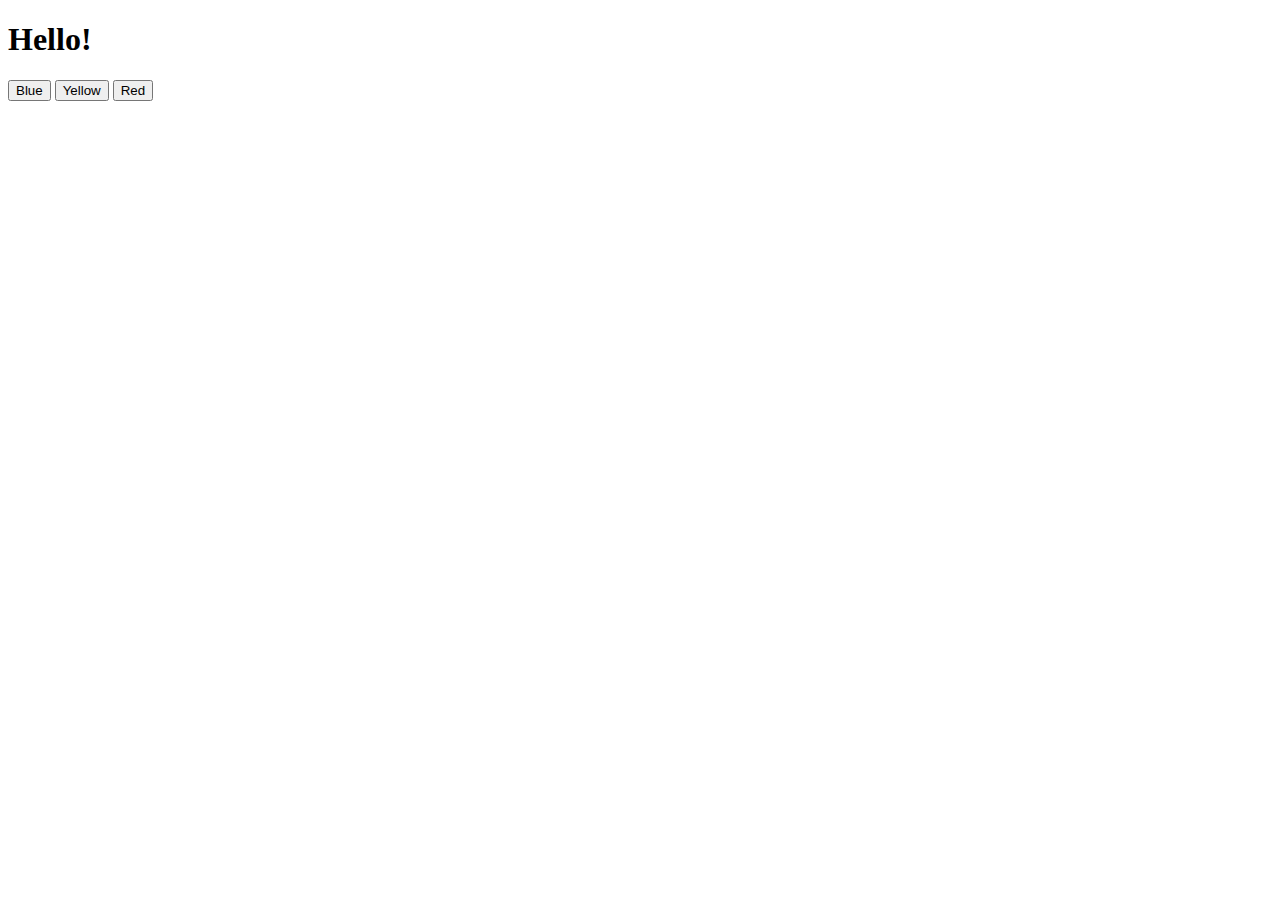
==== colors.html @ 65aa5fe0 "more javascript" ====
<!DOCTYPE html>

<html leng="en">
  <head>
    <title>Colors</title>
    <script>
      document.addEventListener("DOMContentLoaded", function() {
        document.querySelectorAll("button").forEach(function (button) {
          button.onclick = function () {
            document.querySelector("#hello").style.color = button.dataset.color;
          };
        });
      });
    </script>
  </head>
  <body>
    <div>
      <h1 id="hello">Hello!</h1>
      <button data-color="blue">Blue</button>
      <button data-color="yellow">Yellow</button>
      <button data-color="red">Red</button>
    </div>
  </body>
</html>
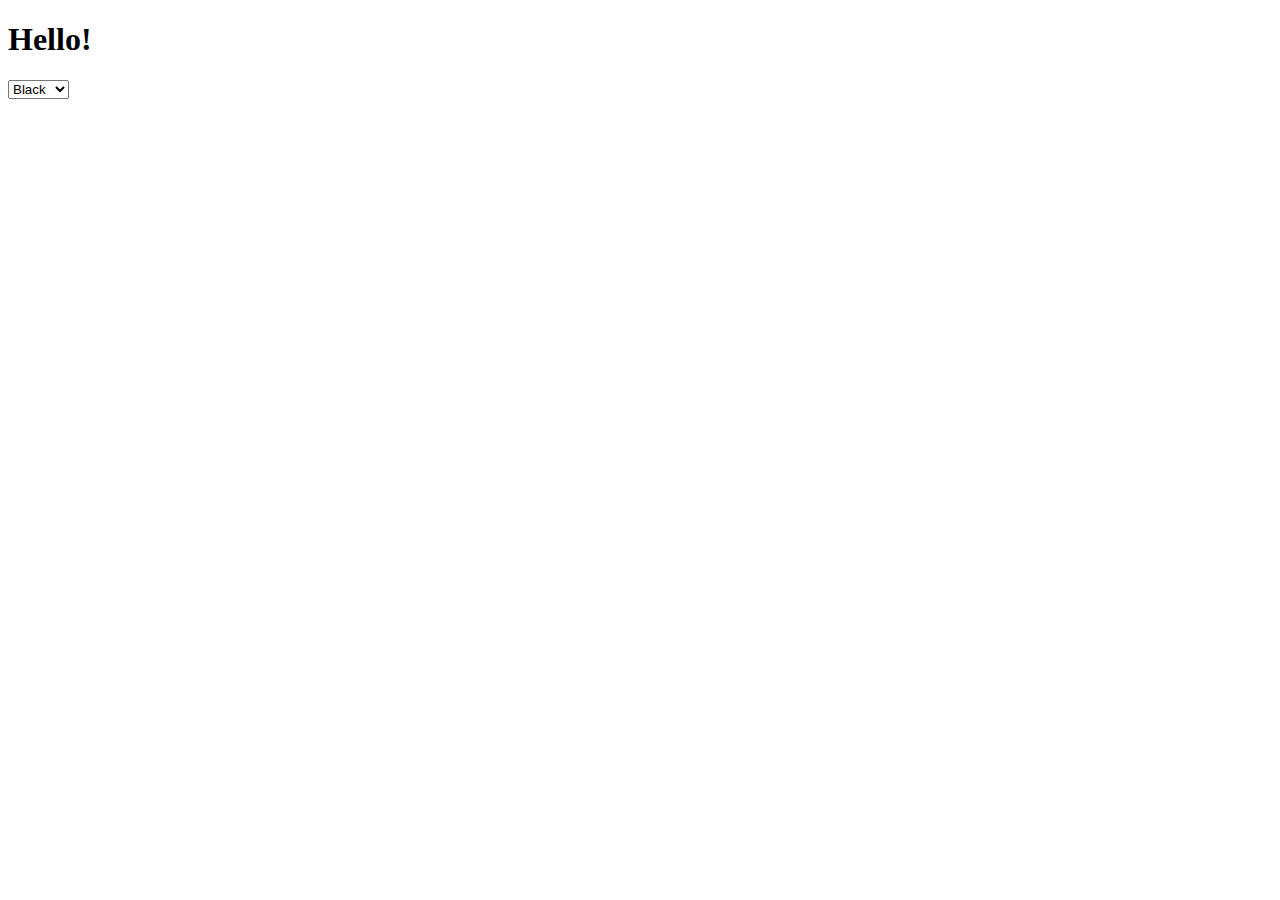
==== commit 2b143b18: "DOM manipulation" ====
--- a/colors.html
+++ b/colors.html
@@ -4,21 +4,22 @@
   <head>
     <title>Colors</title>
     <script>
-      document.addEventListener("DOMContentLoaded", function() {
-        document.querySelectorAll("button").forEach(function (button) {
-          button.onclick = function () {
-            document.querySelector("#hello").style.color = button.dataset.color;
-          };
-        });
+      document.addEventListener("DOMContentLoaded", () => {
+        document.querySelector('select').onchange = function() {
+          document.querySelector('#hello').style.color = this.value;
+        };
       });
     </script>
   </head>
   <body>
     <div>
       <h1 id="hello">Hello!</h1>
-      <button data-color="blue">Blue</button>
-      <button data-color="yellow">Yellow</button>
-      <button data-color="red">Red</button>
+      <select>
+        <option value="black">Black</option>
+        <option value="red">Red</option>
+        <option value="yellow">Yellow</option>
+        <option value="blue">Blue</option>
+      </select>
     </div>
   </body>
 </html>
